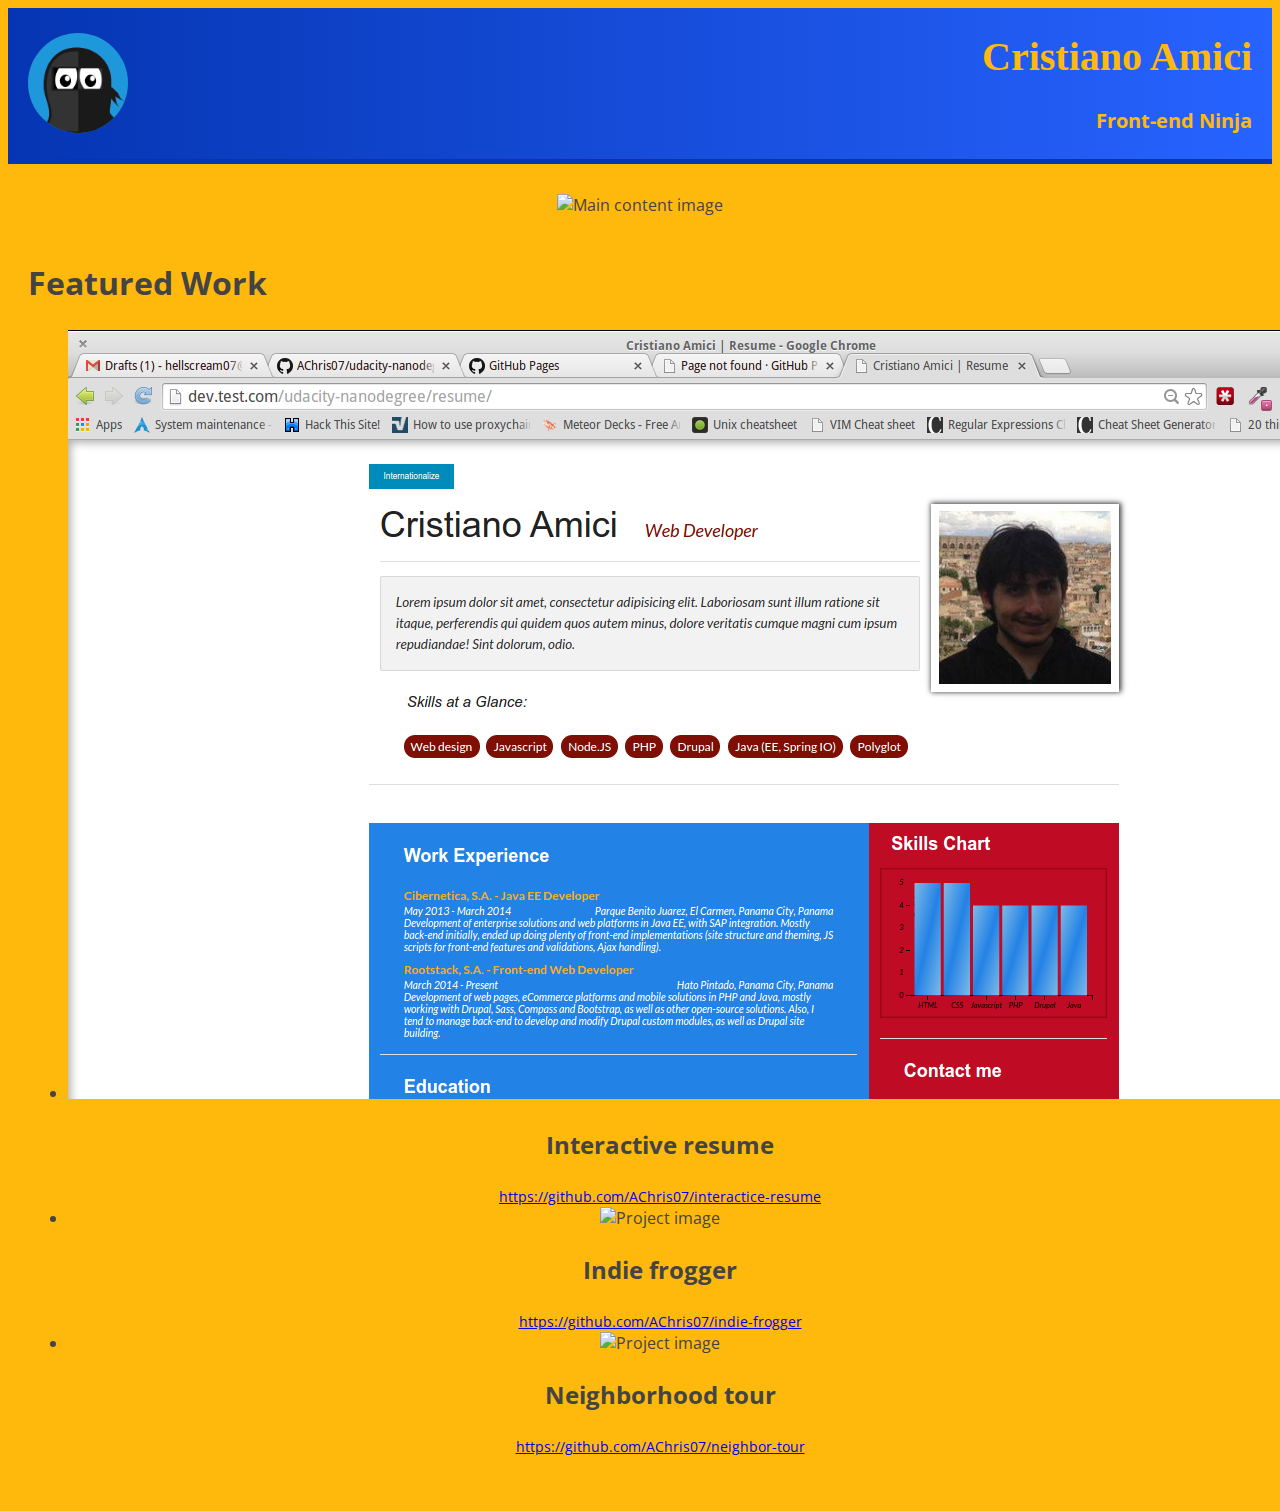
==== index.html @ 239d86e1 "Move portfolio to root for GitHub page" ====
<!DOCTYPE html>
<html>
<head>
  <meta charset="utf-8">
  <title>Cristiano Amici - Front-end developer</title>
  <link rel="stylesheet" href="http://cdnjs.cloudflare.com/ajax/libs/normalize/3.0.1/normalize.min.css">
  <link rel="stylesheet" href="http://cdn.foundation5.zurb.com/foundation.css">
  <link href='http://fonts.googleapis.com/css?family=Open+Sans' rel='stylesheet' type='text/css'>
  <link rel="stylesheet" href="css/styles.css">
</head>

<body>
  <header class="l-header">
    <div class="row">
      <img src="images/Ninja-Tux-icon.png" alt="Ninja Tux logo" class="header-logo">
      <h1 class="author-name">Cristiano Amici</h1>
      <h4 class="author-subtitle">Front-end Ninja</h4>
    </div>
  </header>

  <div class="l-content">
    <div class="row">
      <div class="main-image">
        <img src="http://placepuppy.it/950/400" alt="Main content image">
      </div>
      
      <div class="featured-work">
        <h2>Featured Work</h2>

        <ul class="project-list large-block-grid-3 medium-block-grid-2 small-block-grid-1">
          <li class="project">
            <img src="images/resume.png" alt="Project image" class="project-image">
            <h3 class="project-name">Interactive resume</h3>
            <a href="resume" class="project-link">https://github.com/AChris07/interactice-resume</a>
          </li>
          <li class="project">
            <img src="http://placepuppy.it/300/200" alt="Project image" class="project-image">
            <h3 class="project-name">Indie frogger</h3>
            <a href="http://placecage.com/g/800/600" class="project-link">https://github.com/AChris07/indie-frogger</a>
          </li>
          <li class="project">
            <img src="http://placepuppy.it/300/200" alt="Project image" class="project-image">
            <h3 class="project-name">Neighborhood tour</h3>
            <a href="http://placecage.com/c/800/600" class="project-link">https://github.com/AChris07/neighbor-tour</a>
          </li>
        </ul>
      </div>
    </div>
  </div>

  <script src="https://code.jquery.com/jquery-2.1.1.min.js"></script>
  <script src="http://cdn.foundation5.zurb.com/foundation.js"></script>
</body>
</html>
---- css/styles.css ----
/**
 * My Portfolio Stylesheet
 */

/**
 * My color palette:
 *  Pretty simple, contrast difference calls attention, 
 *  dark hues make it easier to read, mostly blue and yellow.
 * 
 *  -#0535B2 - Dark blue, used for borders, maybe shadows?
 *  -#2763FF - Light hue of blue, mostly used it for some backgrounds
 *  -#FFB90D - Moderate hue of yellow, to easily contrast with the blue shades. Mostly for texts
 *  -Auxiliary: #B27F00, #1F97DB
 */

/**
 * Typography
 */
body {
  font-family: 'Open Sans', sans-serif;
  color: #444444;
}
/* Used for page headers */
h1 {
  font-size: 40px;
  font-family: 'Open Sans', sans-serif;
  color: #444444;
}
/* Used for section titles */
h2 {
  font-size: 32px;
  font-family: 'Open Sans', sans-serif;
  color: #444444;
}
/* Used for block and grid titles */
h3 {
  font-size: 24px;
  font-family: 'Open Sans', sans-serif;
  color: #444444;
}
/* Used for subtitles */
h4 {
  font-size: 20px;
  font-family: 'Open Sans', sans-serif;
  color: #444444;
}
a {
  font-size: 14px;
}
/**
 * Layouts
 */
body {
  background: #FFB90D;
}
.l-header {
  text-align: center;
  background: #0535b2;
  background: -moz-linear-gradient(left,  #0535b2 0%, #2763ff 100%);
  background: -webkit-gradient(linear, left top, right top, color-stop(0%,#0535b2), color-stop(100%,#2763ff));
  background: -webkit-linear-gradient(left,  #0535b2 0%,#2763ff 100%);
  background: -o-linear-gradient(left,  #0535b2 0%,#2763ff 100%);
  background: -ms-linear-gradient(left,  #0535b2 0%,#2763ff 100%);
  background: linear-gradient(to right,  #0535b2 0%,#2763ff 100%);

  padding: 25px 20px;

  border-bottom: 5px solid #0535B2;
}
@media (min-width: 40.063em) {
  .l-header {
    text-align: right;
  }
}
.l-content {
  padding: 30px 20px;
}
/**
 * Header logo
 */
.header-logo{
  width: 100px;
  height: auto;

  background: #1f97db;
  -webkit-border-radius: 50%;
  -moz-border-radius: 50%;
  border-radius: 50%;
}
@media (min-width: 40.063em) {
  .header-logo {
    float: left;
  }  
}
/**
 * Author info
 */
.author-name {
  font-family: 'Pacifico', cursive;
  color: #FFB90D;

  margin-top: 0;
}
.author-subtitle {
  color: #FFB90D;

  margin-bottom: 0;
}
/**
 * Main image
 */
.main-image {
  text-align: center;

  margin-bottom: 45px;
}
/**
 * Featured work
 */
.featured-work {
  text-align: center;
}
@media (min-width: 40.063em) {
  .featured-work {
    text-align: left;
  }  
}
/**
 * Projects
 */
.project {
  text-align: center;
}
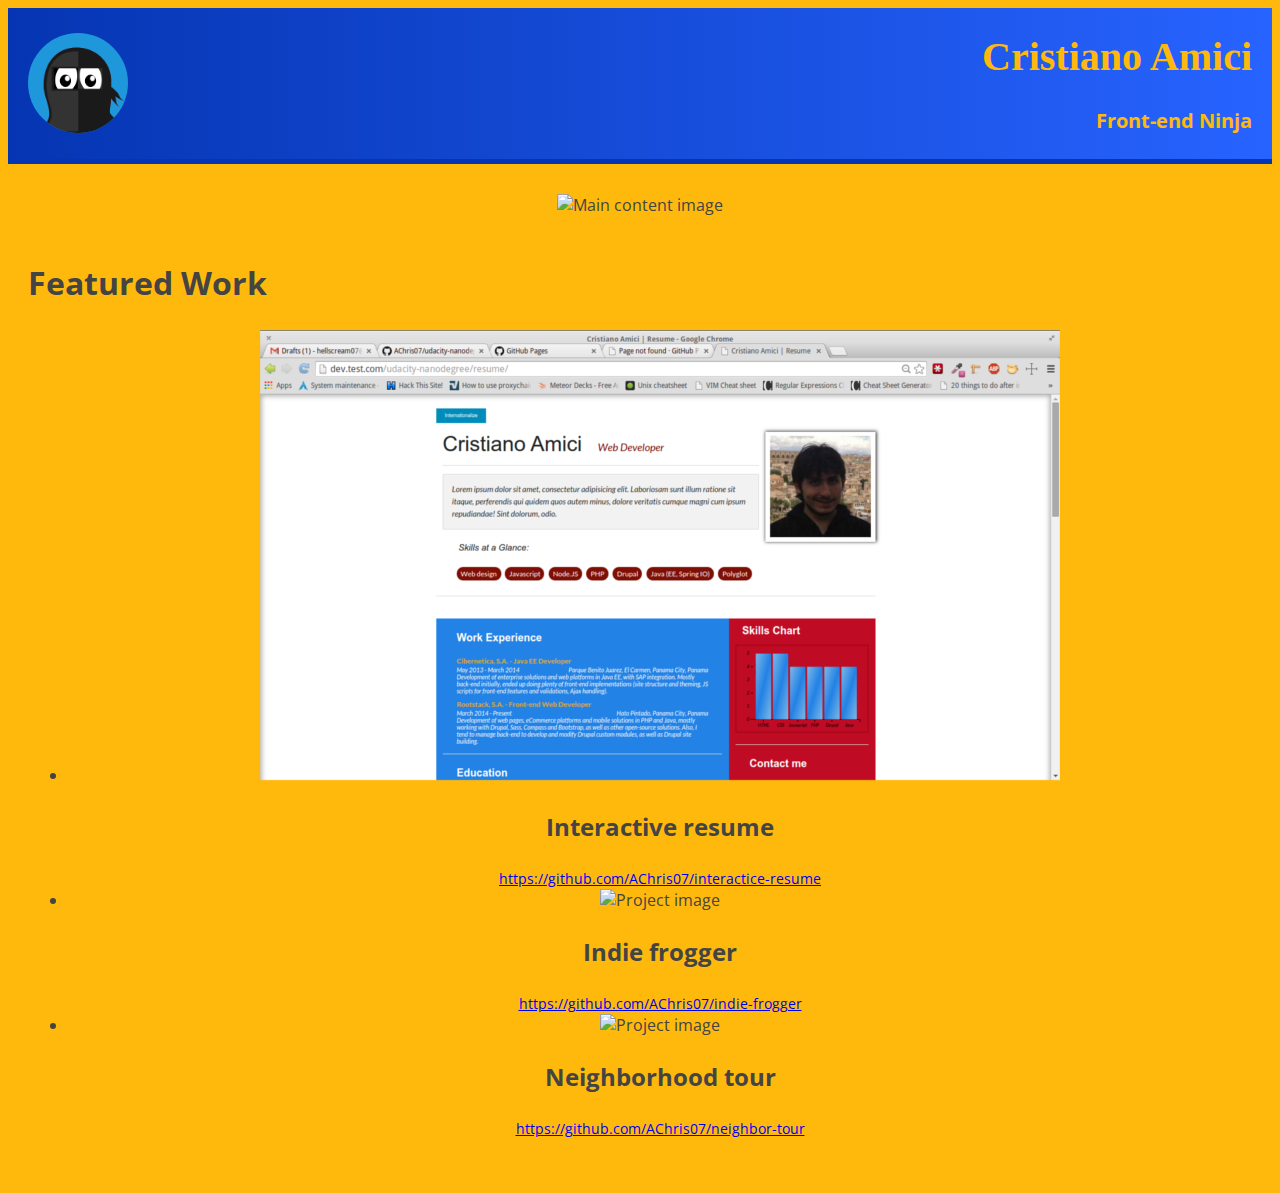
==== commit 92f0e969: "Fix HTML and CSS format" ====
--- a/index.html
+++ b/index.html
@@ -5,7 +5,7 @@
   <title>Cristiano Amici - Front-end developer</title>
   <link rel="stylesheet" href="http://cdnjs.cloudflare.com/ajax/libs/normalize/3.0.1/normalize.min.css">
   <link rel="stylesheet" href="http://cdn.foundation5.zurb.com/foundation.css">
-  <link href='http://fonts.googleapis.com/css?family=Open+Sans' rel='stylesheet' type='text/css'>
+  <link href='http://fonts.googleapis.com/css?family=Open+Sans' rel='stylesheet'>
   <link rel="stylesheet" href="css/styles.css">
 </head>
 
